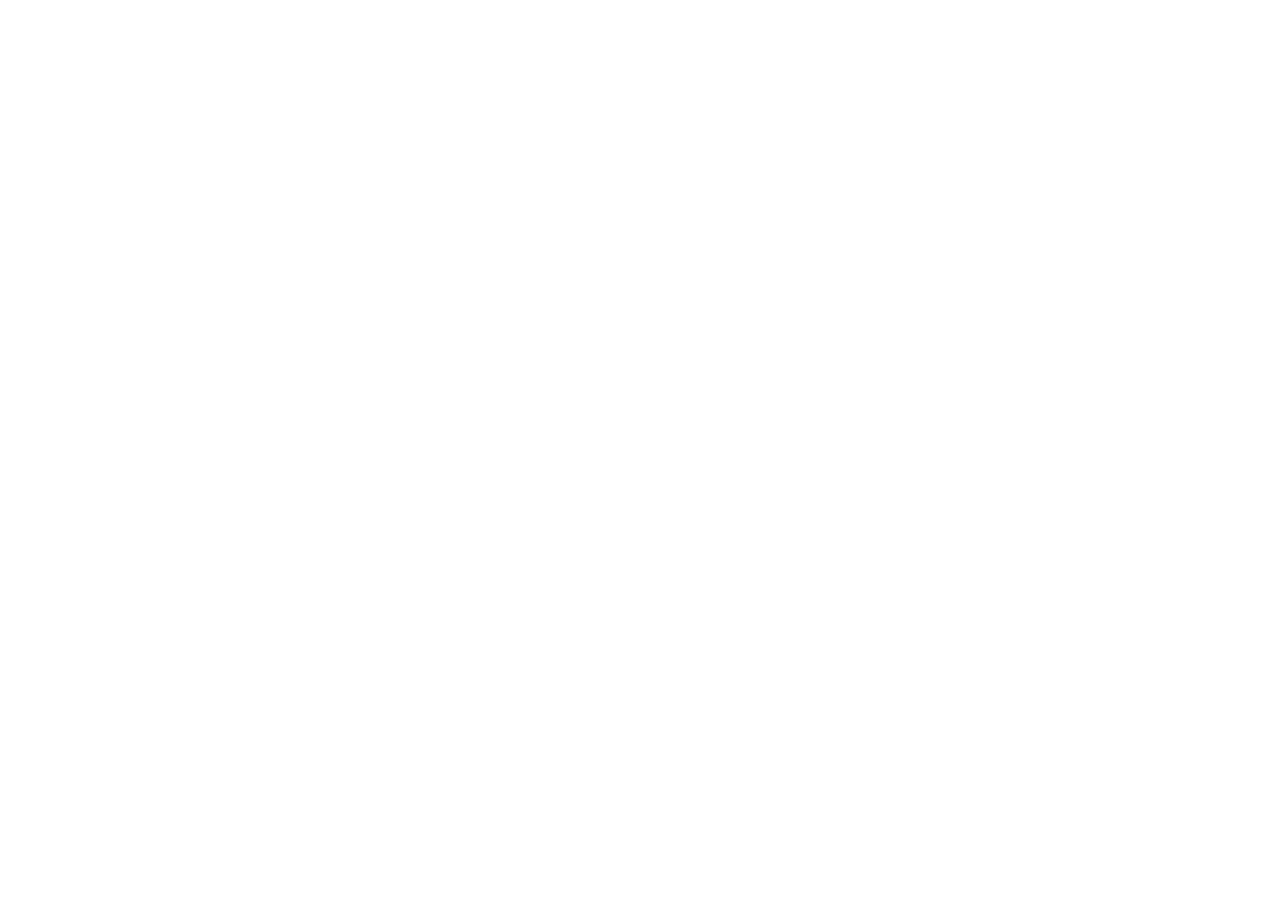
==== index.html @ 27ca1896 "nambah index dan style" ====
<!DOCTYPE html>
<html lang="en">
<head>
    <meta charset="UTF-8">
    <meta http-equiv="X-UA-Compatible" content="IE=edge">
    <meta name="viewport" content="width=device-width, initial-scale=1.0">
    <title>Menthy Register</title>
</head>
<body>
    <header class="header"></header>
    <main>
        <section class="register">
            <div class="container">
                <div class="row"></div>
            </div>
        </section>
    </main>
</body>
</html>
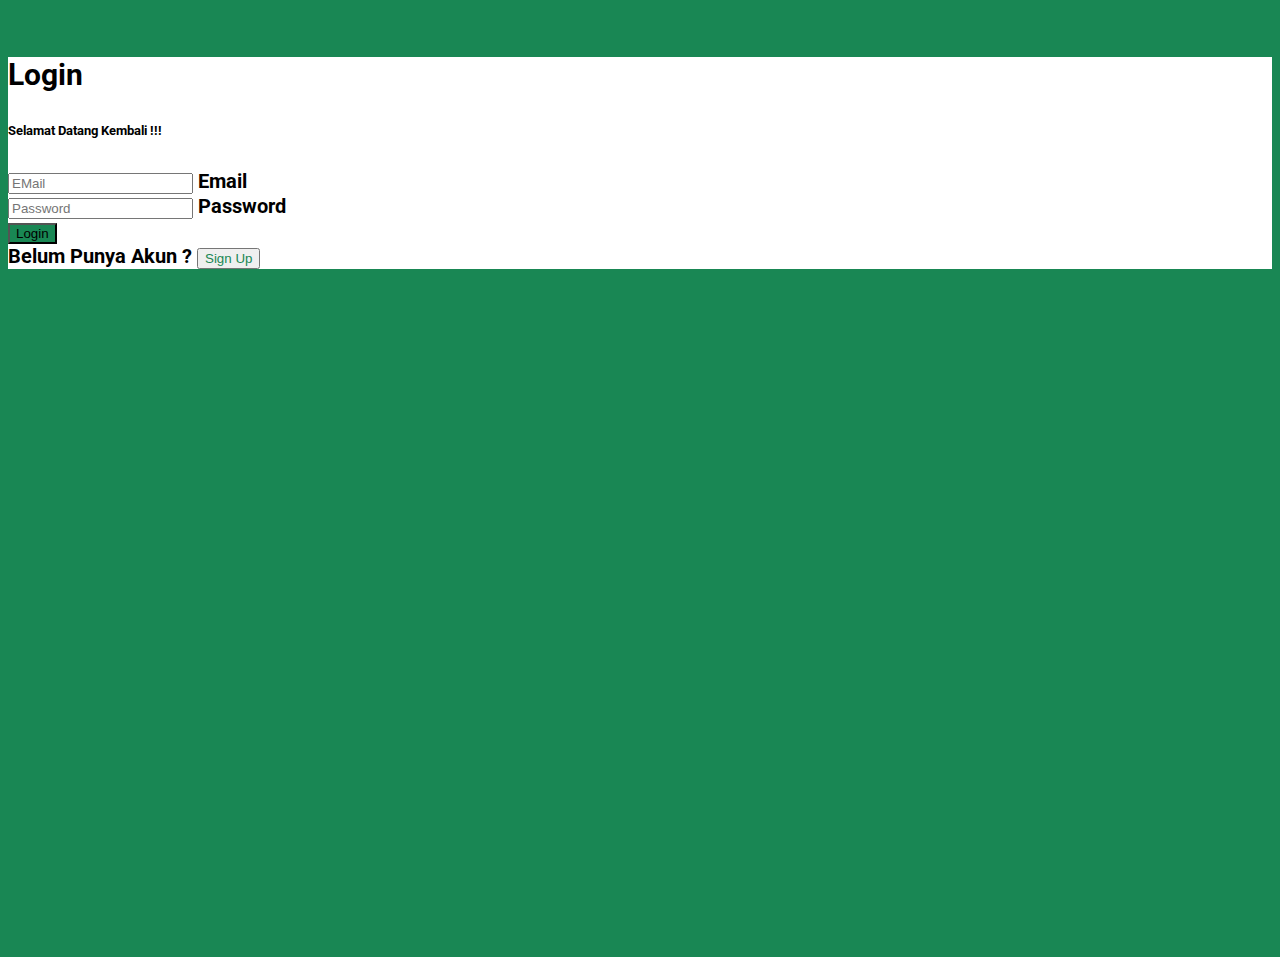
==== commit 690b9219: "login" ====
--- a/index.html
+++ b/index.html
@@ -4,16 +4,49 @@
     <meta charset="UTF-8">
     <meta http-equiv="X-UA-Compatible" content="IE=edge">
     <meta name="viewport" content="width=device-width, initial-scale=1.0">
-    <title>Menthy Register</title>
+    <link href="https://cdn.jsdelivr.net/npm/bootstrap@5.1.0/dist/css/bootstrap.min.css" rel="stylesheet" integrity="sha384-KyZXEAg3QhqLMpG8r+8fhAXLRk2vvoC2f3B09zVXn8CA5QIVfZOJ3BCsw2P0p/We" crossorigin="anonymous">
+    <link rel="stylesheet" href="style.css">
+    <title>Form Login</title>
 </head>
 <body>
-    <header class="header"></header>
-    <main>
-        <section class="register">
-            <div class="container">
-                <div class="row"></div>
+
+    <nav class="navbar bg-light">
+        <div class="container-fluid">
+          <span class="navbar-brand mb-0 h1"><b>MENTHY</b></span>
+        </div>
+      </nav>
+
+    <div class="container">
+        <div class="row justify-content-center align-items-center inner-row">
+            <div class="col-md-5 col-md-7">
+                <div class="form-box login-form p-5">
+                    <div class="form-title">
+                        <h2 class="fw-bold mb-3">Login</h2>
+                        <h6 class="card-subtitle text-muted mb-5 fw-bold">Selamat Datang Kembali !!!</h6>
+                    </div>
+                    <form action="">
+                        <div class="form-floating mb-3">
+                            <input type="email" class="form-control form-control-sm" placeholder="EMail" id="floatingInput">
+                            <label for="floatingInput">Email</label>
+                        </div>
+                        <div class="form-floating mb-3">
+                            <input type="password" class="form-control form-control-sm" placeholder="Password" id="floatingPassword">
+                            <label for="floatingPassword">Password</label>
+                        </div>
+                        <div class="mt-3">
+                            <button class="btn primaryBg text-white">Login</button>
+                        </div>
+                    </form>
+                    <div class="mt-3">
+                        <span>Belum Punya Akun ?</span> <button class="p-0 border-0 bg-transparent primaryColor">Sign Up</button>
+                    </div>
+                </div>
+                
             </div>
-        </section>
-    </main>
+        </div>
+    </div>
+
+    
+    <script src="https://cdn.jsdelivr.net/npm/bootstrap@5.2.2/dist/js/bootstrap.bundle.min.js" integrity="sha384-OERcA2EqjJCMA+/3y+gxIOqMEjwtxJY7qPCqsdltbNJuaOe923+mo//f6V8Qbsw3" crossorigin="anonymous"></script>
 </body>
 </html>--- a/style.css
+++ b/style.css
@@ -0,0 +1,30 @@
+@import url('https://fonts.googleapis.com/css2?family=Roboto:wght@300&display=swap');
+
+body {
+    font-family: 'Roboto';
+    background-color:  #198754;
+    font-weight: 700;
+    height: 100vh;
+    font-size: 20px;
+}
+
+.container-fluid {
+    color:  #198754;
+}
+
+.inner-row {
+    height: 100vh;
+}
+
+.primaryBg {
+    background:  #198754;
+}
+
+.primaryColor {
+    color:  #198754;
+}
+
+.form-box {
+    background: #fff;
+    box-shadow: 0 0 20px 0 rgba(0, 0, 0, 0.2) 0 5px 5px 0 rgba(0, 0, 0, 0.24);
+}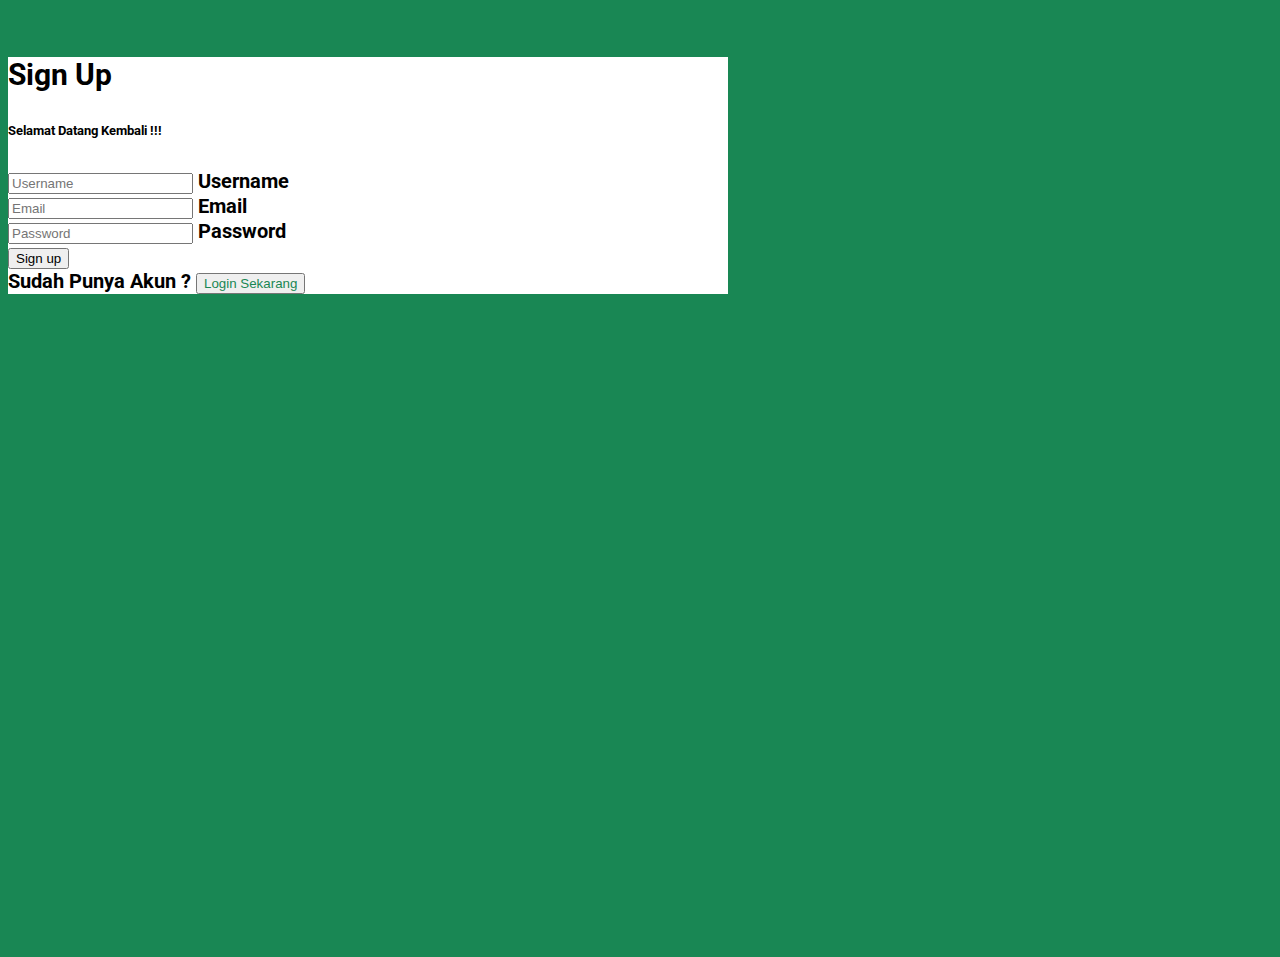
==== commit 7e7a79f2: "register baru" ====
--- a/index.html
+++ b/index.html
@@ -6,39 +6,43 @@
     <meta name="viewport" content="width=device-width, initial-scale=1.0">
     <link href="https://cdn.jsdelivr.net/npm/bootstrap@5.1.0/dist/css/bootstrap.min.css" rel="stylesheet" integrity="sha384-KyZXEAg3QhqLMpG8r+8fhAXLRk2vvoC2f3B09zVXn8CA5QIVfZOJ3BCsw2P0p/We" crossorigin="anonymous">
     <link rel="stylesheet" href="style.css">
-    <title>Form Login</title>
+    <title>Form Register</title>
 </head>
 <body>
 
     <nav class="navbar bg-light">
         <div class="container-fluid">
-          <span class="navbar-brand mb-0 h1"><b>MENTHY</b></span>
+          <span class="navbar mb-0 h1"><b>Menthy</b></span>
         </div>
       </nav>
 
     <div class="container">
         <div class="row justify-content-center align-items-center inner-row">
-            <div class="col-md-5 col-md-7">
+            <div class="card shadow-sm" style="max-width: 45rem; height:600px;">
                 <div class="form-box login-form p-5">
                     <div class="form-title">
-                        <h2 class="fw-bold mb-3">Login</h2>
-                        <h6 class="card-subtitle text-muted mb-5 fw-bold">Selamat Datang Kembali !!!</h6>
+                        <h2 class="fw-bold h1 text-center mb-3">Sign Up</h2>
+                        <h6 class="card-subtitle text-center text-muted mb-5 fw-bold">Selamat Datang Kembali !!!</h6>
                     </div>
                     <form action="">
                         <div class="form-floating mb-3">
-                            <input type="email" class="form-control form-control-sm" placeholder="EMail" id="floatingInput">
+                            <input type="text" class="form-control form-control-sm" placeholder="Username" id="floatingInput">
+                            <label for="floatingInput">Username</label>
+                        </div>
+                        <div class="form-floating mb-3">
+                            <input type="email" class="form-control form-control-sm" placeholder="Email" id="floatingInput">
                             <label for="floatingInput">Email</label>
                         </div>
-                        <div class="form-floating mb-3">
+                        <div class="form-floating mb-5">
                             <input type="password" class="form-control form-control-sm" placeholder="Password" id="floatingPassword">
                             <label for="floatingPassword">Password</label>
                         </div>
-                        <div class="mt-3">
-                            <button class="btn primaryBg text-white">Login</button>
+                        <div class="mb-3 text-center">
+                            <button class="btn btn-success w-100 text-white fw-bold">Sign up</button>
                         </div>
                     </form>
-                    <div class="mt-3">
-                        <span>Belum Punya Akun ?</span> <button class="p-0 border-0 bg-transparent primaryColor">Sign Up</button>
+                    <div class=" text-center">
+                        <span>Sudah Punya Akun ?</span> <button class="p-0 border-0 bg-transparent primaryColor">Login Sekarang</button>
                     </div>
                 </div>
                 
--- a/style.css
+++ b/style.css
@@ -5,6 +5,7 @@
     background-color:  #198754;
     font-weight: 700;
     height: 100vh;
+    overflow: hidden;
     font-size: 20px;
 }
 
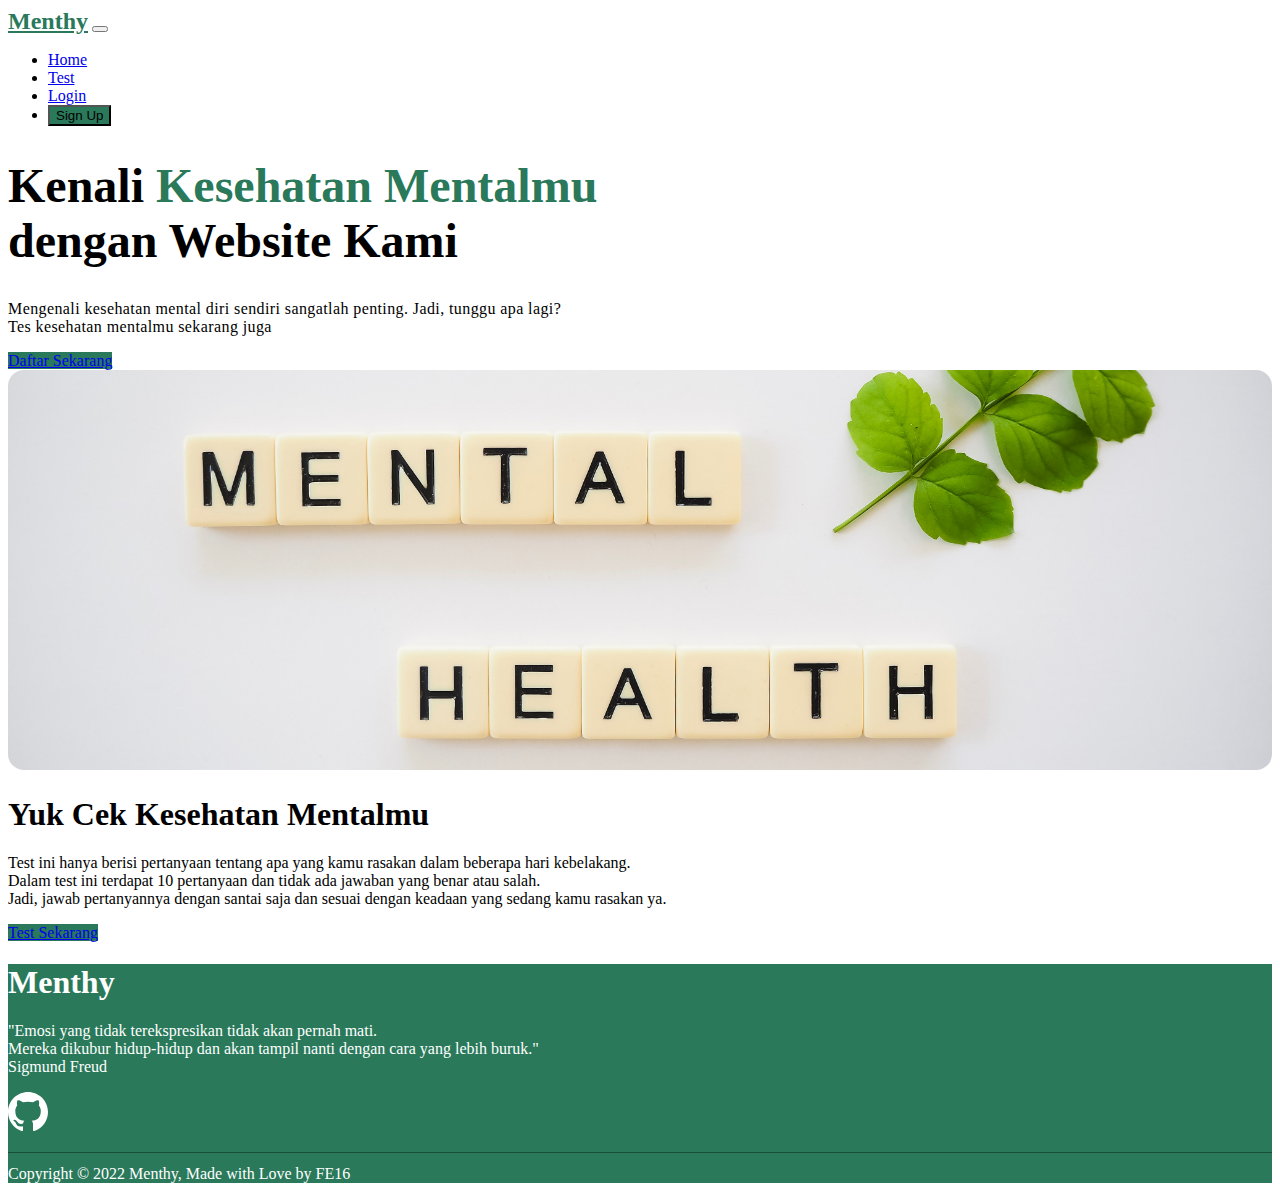
==== commit dba489f5: "membuat landing page" ====
--- a/index.html
+++ b/index.html
@@ -1,56 +1,101 @@
 <!DOCTYPE html>
 <html lang="en">
-<head>
-    <meta charset="UTF-8">
-    <meta http-equiv="X-UA-Compatible" content="IE=edge">
-    <meta name="viewport" content="width=device-width, initial-scale=1.0">
-    <link href="https://cdn.jsdelivr.net/npm/bootstrap@5.1.0/dist/css/bootstrap.min.css" rel="stylesheet" integrity="sha384-KyZXEAg3QhqLMpG8r+8fhAXLRk2vvoC2f3B09zVXn8CA5QIVfZOJ3BCsw2P0p/We" crossorigin="anonymous">
-    <link rel="stylesheet" href="style.css">
-    <title>Form Register</title>
-</head>
-<body>
+  <head>
+    <meta charset="utf-8" />
+    <meta name="viewport" content="width=device-width, initial-scale=1" />
+    <!-- Bootstrap CSS -->
+    <link href="https://cdn.jsdelivr.net/npm/bootstrap@5.0.2/dist/css/bootstrap.min.css" rel="stylesheet" integrity="sha384-EVSTQN3/azprG1Anm3QDgpJLIm9Nao0Yz1ztcQTwFspd3yD65VohhpuuCOmLASjC" crossorigin="anonymous" />
+    <!-- Custom CSS -->
+    <link rel="stylesheet" href="style.css" />
+    <title>Menthy</title>
+  </head>
+  <body>
+    <!-- navbar -->
+    <nav class="navbar navbar-expand-lg navbar-light bg-white fixed-top">
+      <div class="container align-items-center">
+        <a class="navbar-brand" href="#">Menthy</a>
+        <button class="navbar-toggler" type="button" data-bs-toggle="collapse" data-bs-target="#navbarNavDropdown" aria-controls="navbarNavDropdown" aria-expanded="false" aria-label="Toggle navigation">
+          <span class="navbar-toggler-icon"></span>
+        </button>
+        <div class="collapse navbar-collapse" id="navbarNavDropdown">
+          <ul class="navbar-nav ms-auto align-items-center">
+            <li class="nav-item">
+              <a class="nav-link active" aria-current="page" href="#about">Home</a>
+            </li>
+            <li class="nav-item">
+              <a class="nav-link active" href="#test">Test</a>
+            </li>
+            <li class="nav-item">
+              <a class="nav-link active" href="#login">Login</a>
+            </li>
+            <li class="nav-item">
+              <a class="nav-link" href="#signup"><button type="button" class="btn btn-success">Sign Up</button></a>
+            </li>
+          </ul>
+        </div>
+      </div>
+    </nav>
 
-    <nav class="navbar bg-light">
-        <div class="container-fluid">
-          <span class="navbar mb-0 h1"><b>Menthy</b></span>
+    <!-- home -->
+    <section class="min-vh-100 d-flex align-items-center py-lg-0 py-5" id="about">
+      <div class="container">
+        <div class="row align-items-center g-5 g-lg-0">
+          <div class="col-lg-7 order-lg-1 order-2">
+            <h1 class="main-header">
+              Kenali <span>Kesehatan Mentalmu</span><br />
+              dengan Website Kami
+            </h1>
+            <p class="my-4 text-content">
+              Mengenali kesehatan mental diri sendiri sangatlah penting. Jadi, tunggu apa lagi? <br />
+              Tes kesehatan mentalmu sekarang juga
+            </p>
+            <a href="#signup" class="btn btn-primary btn-lg shadow-lg mt-4">Daftar Sekarang</a>
+          </div>
+          <div class="col-lg-5 order-lg-2 order-1">
+            <img class="hero" height="400" src="./image/hero.jpg" alt="hero" />
+          </div>
         </div>
-      </nav>
+      </div>
+    </section>
 
-    <div class="container">
-        <div class="row justify-content-center align-items-center inner-row">
-            <div class="card shadow-sm" style="max-width: 45rem; height:600px;">
-                <div class="form-box login-form p-5">
-                    <div class="form-title">
-                        <h2 class="fw-bold h1 text-center mb-3">Sign Up</h2>
-                        <h6 class="card-subtitle text-center text-muted mb-5 fw-bold">Selamat Datang Kembali !!!</h6>
-                    </div>
-                    <form action="">
-                        <div class="form-floating mb-3">
-                            <input type="text" class="form-control form-control-sm" placeholder="Username" id="floatingInput">
-                            <label for="floatingInput">Username</label>
-                        </div>
-                        <div class="form-floating mb-3">
-                            <input type="email" class="form-control form-control-sm" placeholder="Email" id="floatingInput">
-                            <label for="floatingInput">Email</label>
-                        </div>
-                        <div class="form-floating mb-5">
-                            <input type="password" class="form-control form-control-sm" placeholder="Password" id="floatingPassword">
-                            <label for="floatingPassword">Password</label>
-                        </div>
-                        <div class="mb-3 text-center">
-                            <button class="btn btn-success w-100 text-white fw-bold">Sign up</button>
-                        </div>
-                    </form>
-                    <div class=" text-center">
-                        <span>Sudah Punya Akun ?</span> <button class="p-0 border-0 bg-transparent primaryColor">Login Sekarang</button>
-                    </div>
-                </div>
-                
-            </div>
+    <!-- test -->
+    <section class="min-vh-100 d-flex align-items-center text-center py-lg-0 py-5" id="test">
+      <div class="container">
+        <!-- penjelasan test -->
+        <div class="penjelasan-test">
+          <h1 class="mb-3">Yuk Cek Kesehatan Mentalmu</h1>
+          <p class="mb-5">
+            Test ini hanya berisi pertanyaan tentang apa yang kamu rasakan dalam beberapa hari kebelakang. <br />
+            Dalam test ini terdapat 10 pertanyaan dan tidak ada jawaban yang benar atau salah. <br />
+            Jadi, jawab pertanyannya dengan santai saja dan sesuai dengan keadaan yang sedang kamu rasakan ya.
+          </p>
+          <a href="#quiz" class="btn btn-primary btn-lg shadow-lg mt-4">Test Sekarang</a>
         </div>
-    </div>
+      </div>
+    </section>
 
-    
-    <script src="https://cdn.jsdelivr.net/npm/bootstrap@5.2.2/dist/js/bootstrap.bundle.min.js" integrity="sha384-OERcA2EqjJCMA+/3y+gxIOqMEjwtxJY7qPCqsdltbNJuaOe923+mo//f6V8Qbsw3" crossorigin="anonymous"></script>
-</body>
-</html>+    <!-- footer -->
+    <footer>
+      <div class="container-fluid pt-3">
+        <div class="row text-center">
+          <h1 class="mb-3">Menthy</h1>
+          <p class="mb-3">
+            "Emosi yang tidak terekspresikan tidak akan pernah mati. <br />
+            Mereka dikubur hidup-hidup dan akan tampil nanti dengan cara yang lebih buruk." <br />
+            <span>Sigmund Freud</span>
+          </p>
+          <a href="#"
+            ><svg xmlns="http://www.w3.org/2000/svg" width="40" height="40" fill="currentColor" class="bi bi-github" viewBox="0 0 16 16">
+              <path
+                d="M8 0C3.58 0 0 3.58 0 8c0 3.54 2.29 6.53 5.47 7.59.4.07.55-.17.55-.38 0-.19-.01-.82-.01-1.49-2.01.37-2.53-.49-2.69-.94-.09-.23-.48-.94-.82-1.13-.28-.15-.68-.52-.01-.53.63-.01 1.08.58 1.23.82.72 1.21 1.87.87 2.33.66.07-.52.28-.87.51-1.07-1.78-.2-3.64-.89-3.64-3.95 0-.87.31-1.59.82-2.15-.08-.2-.36-1.02.08-2.12 0 0 .67-.21 2.2.82.64-.18 1.32-.27 2-.27.68 0 1.36.09 2 .27 1.53-1.04 2.2-.82 2.2-.82.44 1.1.16 1.92.08 2.12.51.56.82 1.27.82 2.15 0 3.07-1.87 3.75-3.65 3.95.29.25.54.73.54 1.48 0 1.07-.01 1.93-.01 2.2 0 .21.15.46.55.38A8.012 8.012 0 0 0 16 8c0-4.42-3.58-8-8-8z"
+              />
+            </svg>
+          </a>
+          <p class="copyright mt-4">Copyright &copy; 2022 Menthy, Made with Love by FE16</p>
+        </div>
+      </div>
+    </footer>
+
+    <script src="https://cdn.jsdelivr.net/npm/bootstrap@5.0.2/dist/js/bootstrap.bundle.min.js" integrity="sha384-MrcW6ZMFYlzcLA8Nl+NtUVF0sA7MsXsP1UyJoMp4YLEuNSfAP+JcXn/tWtIaxVXM" crossorigin="anonymous"></script>
+  </body>
+</html>
--- a/style.css
+++ b/style.css
@@ -1,31 +1,98 @@
-@import url('https://fonts.googleapis.com/css2?family=Roboto:wght@300&display=swap');
-
-body {
-    font-family: 'Roboto';
-    background-color:  #198754;
-    font-weight: 700;
-    height: 100vh;
-    overflow: hidden;
-    font-size: 20px;
+/* navbar */
+.nav-item {
+  font-weight: 500;
+  font-size: 1rem;
 }
 
-.container-fluid {
-    color:  #198754;
+nav .navbar-brand {
+  font-size: 1.5rem;
+  font-weight: bold;
+  color: #29795a !important;
 }
 
-.inner-row {
-    height: 100vh;
+nav ul li a:hover {
+  font-weight: bold !important;
+  color: #29795a !important;
 }
 
-.primaryBg {
-    background:  #198754;
+nav .nav-link button {
+  background-color: #29795a !important;
 }
 
-.primaryColor {
-    color:  #198754;
+nav .nav-link button:hover {
+  background-color: white !important;
+  color: #29795a !important;
+  border: 1px solid #29795a !important;
+  padding: 6px 24px !important;
 }
 
-.form-box {
-    background: #fff;
-    box-shadow: 0 0 20px 0 rgba(0, 0, 0, 0.2) 0 5px 5px 0 rgba(0, 0, 0, 0.24);
-}+/* home */
+.main-header {
+  font-size: 2.5rem;
+}
+
+.text-content {
+  letter-spacing: 0.025rem;
+  font-size: 1rem;
+}
+
+section a {
+  background-color: #29795a !important;
+  border: none !important;
+}
+
+section a:hover {
+  background-color: white !important;
+  color: #29795a !important;
+  border: 1px solid #29795a !important;
+  padding: 7px 32px !important;
+}
+
+.hero {
+  object-fit: cover;
+  width: 100%;
+  border-radius: 1rem;
+}
+
+section .main-header span {
+  color: #29795a;
+}
+
+@media (min-width: 576px) {
+  .main-header {
+    font-size: 3rem;
+  }
+}
+
+/* test */
+#test button {
+  color: white !important;
+  background-color: #29795a !important;
+  border: none !important;
+}
+
+#test button:hover {
+  background-color: white !important;
+  color: #29795a !important;
+  border: 1px solid #29795a !important;
+  padding: 7px 32px !important;
+}
+
+/* footer */
+footer {
+  background-color: #29795a;
+  color: white;
+}
+
+.copyright {
+  padding-top: 12px;
+  border-top: 1px solid #1a4d39;
+}
+
+footer a {
+  color: white;
+}
+
+footer a:hover {
+  color: black;
+}
